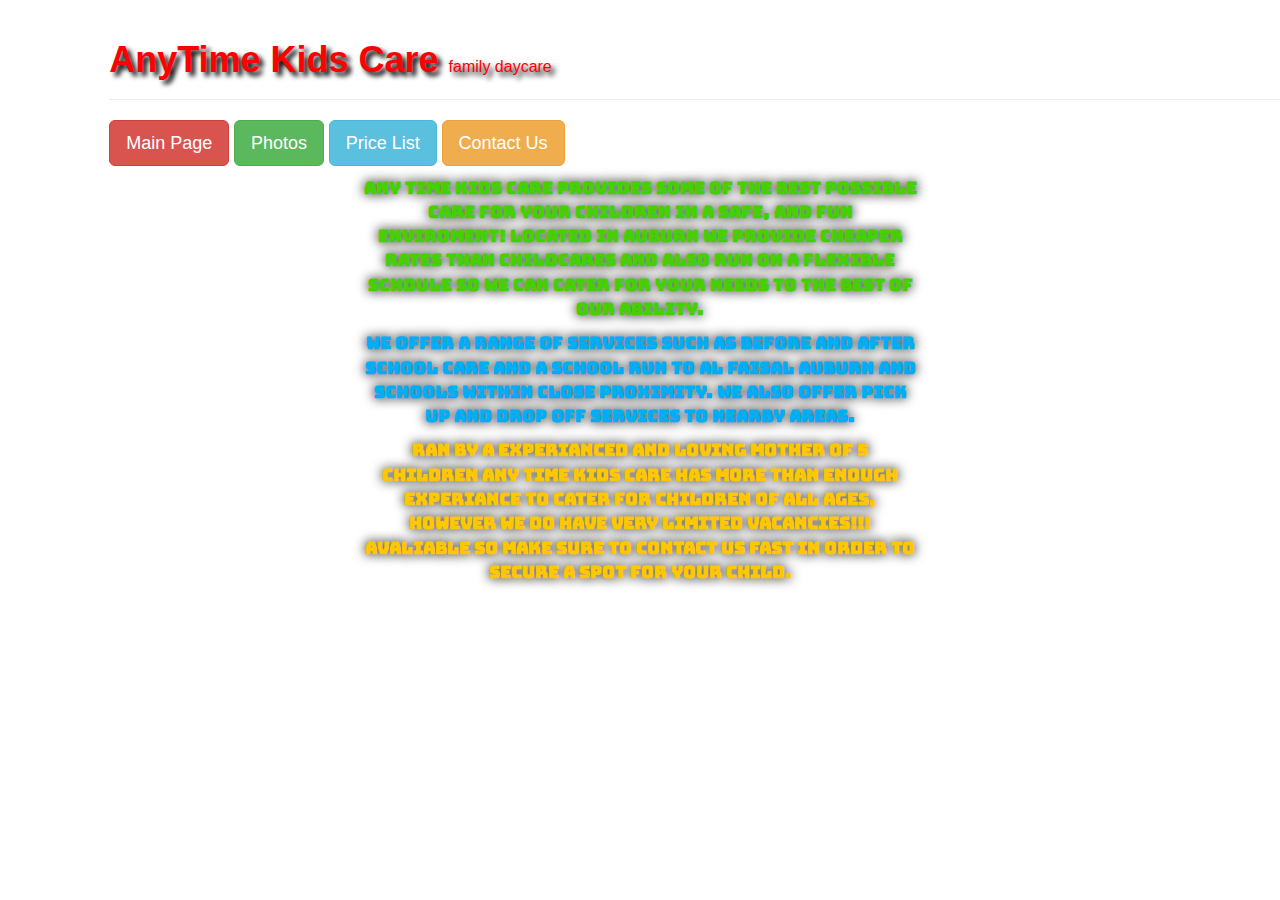
==== index.html @ 23081dc3 "a" ====
<!DOCTYPE html>
<html>
<head>
<meta charset="utf-8">
<meta http-equiv="X-UA-Compatible" content="IE=edge">
 <title>AnyTime Kids Care</title>
<link rel="stylesheet" href="css/bootstrap.css" type="text/css"/>
<link rel="stylesheet" href="css/style.css" type="text/css"/>
<link href="https://fonts.googleapis.com/css?family=Bungee|Jacques+Francois+Shadow|Ribeye+Marrow" rel="stylesheet">
    </head>
  <body>
     
       <section id="cover">
        <div class="containerfluid">
          <div id="cover-caption">
         
               <section id="title">
                 <div class="row">
                     <div class="col-lg-12 col-lg-offset-1 col-md-12 col-md-offset-1 col-sm-12 col-sm-offset-1  col-xs-12 col-xs-offset-1">
                         <div class="page-header">
                               <h1><font color=red ><strong> AnyTime Kids Care </strong><font size=3> family daycare</font> </h1>
	                     </div>
	                </div>
                </div>
                </section>

                <section id="buttons">
	   <div class="row">
	        <div class="col-lg-12 col-lg-offset-1 col-md-12 col-md-offset-1  col-sm-12 col-sm-offset-1 col-xs-12 col-xs-offset-1" >
	             <div class="a">
			      
		           <a href="index.html" class="btn btn-danger btn-lg" role="button">Main Page</a>
			           <a href="anytimekidscare(about).html" class="btn btn-success btn-lg" role="button">Photos</a>
			           <a href="anytimekidscare(price).html" class="btn btn-info btn-lg" role="button">Price List</a>
			              <a href="anytimekidscare(contact).html" class="btn btn-warning btn-lg" role="button">Contact Us</a>
			        
		         </div>
             </div>
         </div>
</section>

            
                        <section id="bodyinfo">
                             <div class="container">
                            <div class="row">
                              <div class="col-lg-6 col-lg-offset-3 col-md-8 col-md-offset-3 col-sm-8 col-sm-offset-3 col-xs-12" >
                <p></p> 
                  <p class="text-center"><font color="#45d100"> <strong>
           Any Time Kids Care provides some of the best possible care for your children in a safe, and fun enviroment! Located in Auburn we provide cheaper rates than childcares and also run on a flexible schdule so we can cater for your needs to the best of our ability.
          </font> </p>
           <p class="text-center" ><font color="#00adf7"> we offer a range of services such as BEFORE and AFTER school care and a school run to AL Faisal auburn and schools within close proximity. We also offer pick up and drop off services to nearby areas.
</font>
           </p>
           <p class="text-center"> <font color="#ffc700"> Ran by a experianced and loving mother of 5 children Any Time Kids care has more than enough experiance to cater for children of all ages, However we do have very limited vacancies!!! avaliable so make sure to contact us fast in order to secure a spot for your child.
                              </div>
                              </div>
                         </div>
                         </strong>
                         </section>
  		             </div>	
	             </div>
	
	        </div>     
</section>



<script src="https://ajax.googleapis.com/ajax/libs/jquery/2.1.3/jquery.min.js">
</script>
<script src="js/bootstrap.min.js">
</script>
</body>
</html>
---- css/style.css ----
html,
body{ height:100%;
}
	
	div.page-header{
		font-family:"Comic Sans MS", cursive, sans-serif;
		
		 }
		 #cover{
    
    background:url('../img/kids.jpg') center center no-repeat;
    background-size:cover;
    color:white;
    height:100%;
}

	
div.container{
    
  font-family: 'Bungee', cursive;
 

     
}
 h1 {text-shadow:4px 4px 5px black;}

p{text-shadow:0px 0px 12px black; }

@media all and (max-width: 1500px) { /* screen size until 1200px */
    body {
        font-size: 1.7em; /* 1.5x default size */
        
    }
@media all and (max-width: 1200px) { /* screen size until 1200px */
    body {
        font-size: 1.5em; /* 1.5x default size */
    
    }

@media all and (max-width: 992px) { /* screen size until 1200px */
    body {
        font-size: 1.4em; /* 1.5x default size */
    
    }
}
@media all and (max-width: 768px) { /* screen size until 1000px */
    body {
        font-size: 1.9em; /* 1.2x default size */
        
        }
    }
    @media all and (max-width: 500px) { /* screen size until 500px */
    body {
        font-size: 1.4em; /* 0.8x default size */
        
        }
    }
@media all and (max-width: 670px) { /* screen size until 500px */
    body {
        font-size: 1.5em; /* 0.8x default size */
        }
    }


    .mycarousel{
margin-top: 0px;
margin-bottom: 10px;

    }
    #callus{
        padding: 20px;
    }
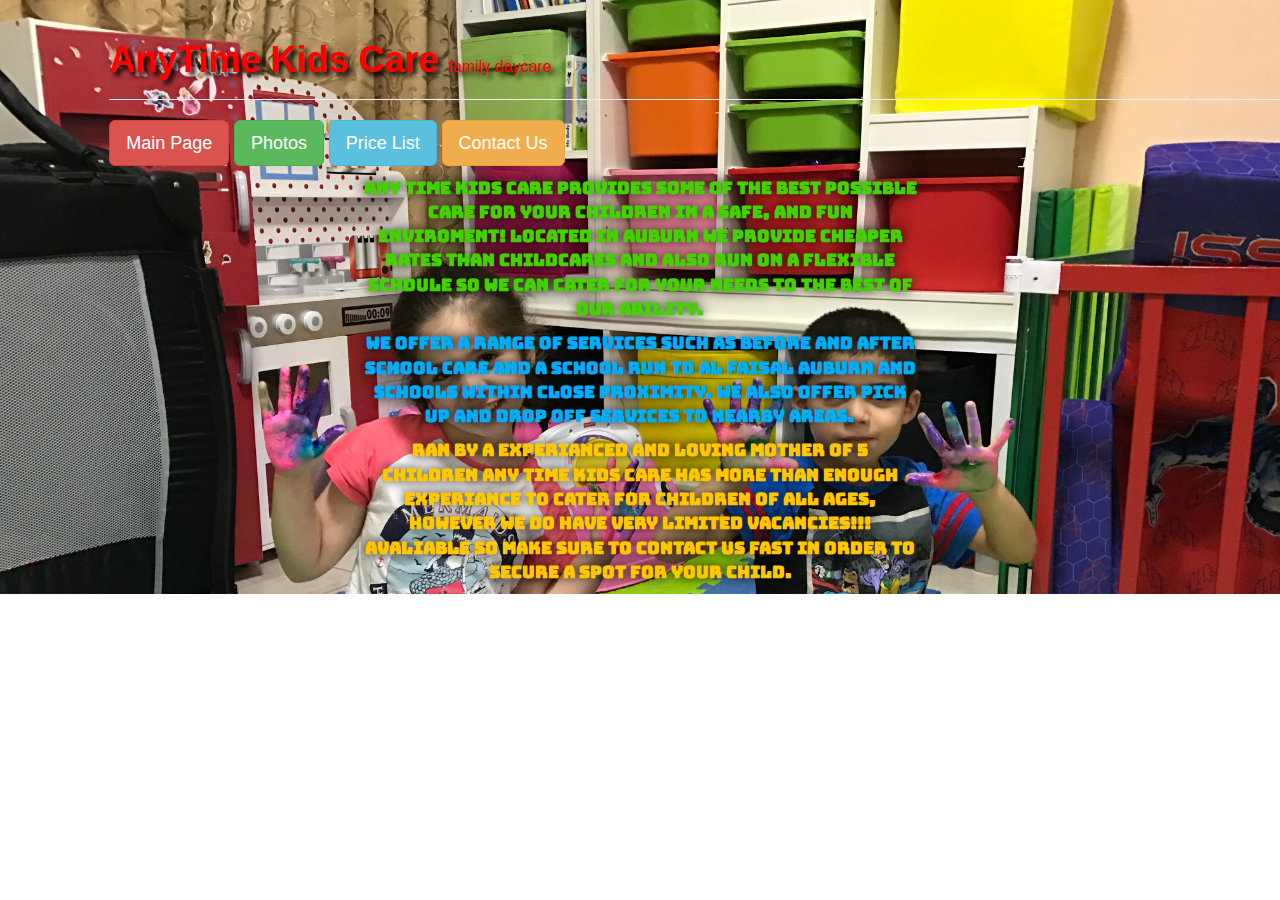
==== commit 90038150: "a" ====
--- a/index.html
+++ b/index.html
@@ -11,6 +11,7 @@
   <body>
      
        <section id="cover">
+
         <div class="containerfluid">
           <div id="cover-caption">
          
--- a/css/style.css
+++ b/css/style.css
@@ -8,10 +8,11 @@
 		 }
 		 #cover{
     
-    background:url('../img/kids.jpg') center center no-repeat;
-    background-size:cover;
-    color:white;
-    height:100%;
+        background: url(kids.JPG) no-repeat center center fixed;
+        -webkit-background-size: cover;
+        -moz-background-size: cover;
+        -o-background-size: cover;
+        background-size: cover;
 }
 
 	
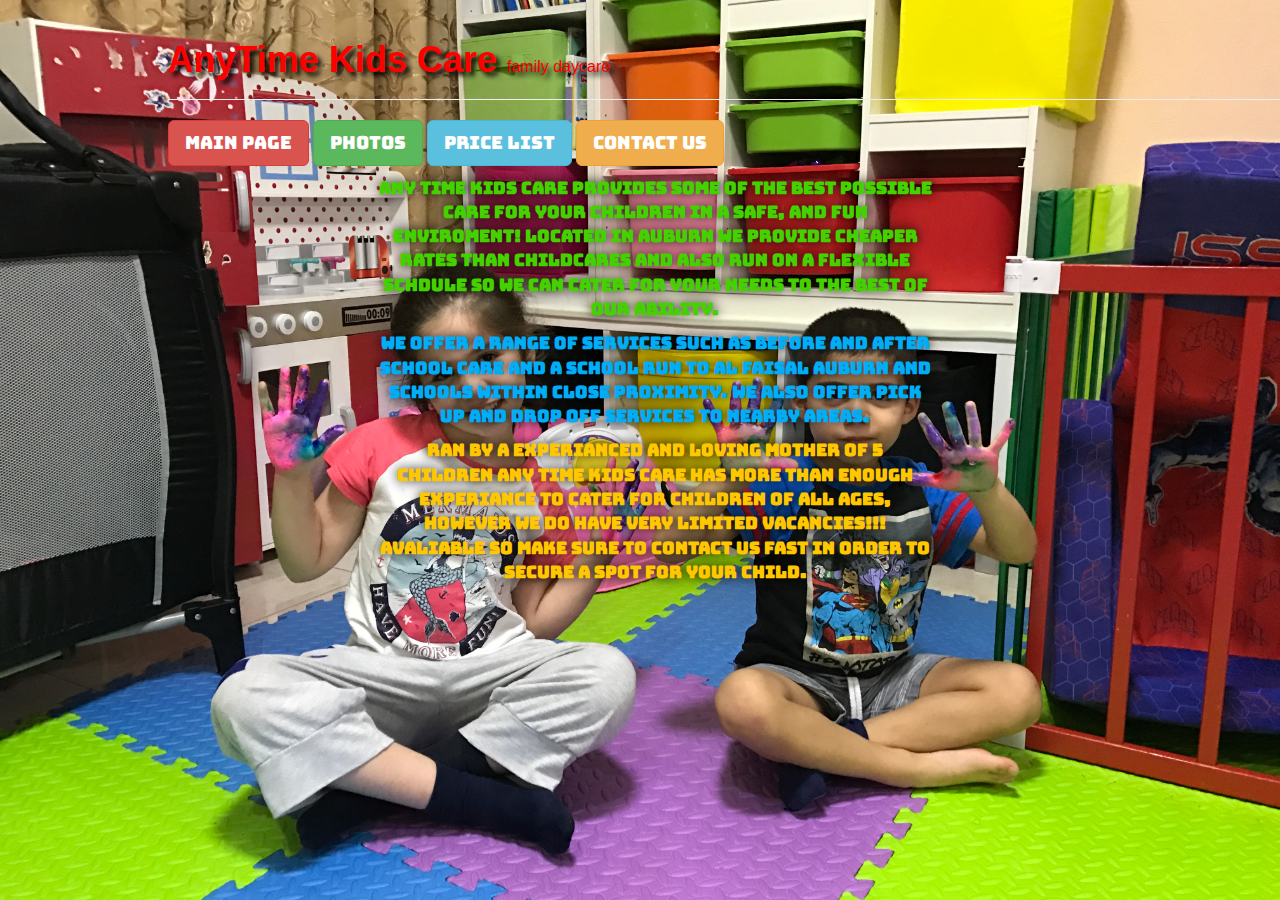
==== commit 8cd33bbd: "a" ====
--- a/index.html
+++ b/index.html
@@ -14,7 +14,7 @@
 
         <div class="containerfluid">
           <div id="cover-caption">
-         
+         <div class="container">
                <section id="title">
                  <div class="row">
                      <div class="col-lg-12 col-lg-offset-1 col-md-12 col-md-offset-1 col-sm-12 col-sm-offset-1  col-xs-12 col-xs-offset-1">
@@ -60,7 +60,7 @@
                          </section>
   		             </div>	
 	             </div>
-	
+	</div>
 	        </div>     
 </section>
 
--- a/css/style.css
+++ b/css/style.css
@@ -8,11 +8,10 @@
 		 }
 		 #cover{
     
-        background: url(kids.JPG) no-repeat center center fixed;
-        -webkit-background-size: cover;
-        -moz-background-size: cover;
-        -o-background-size: cover;
-        background-size: cover;
+    background: url(kids.JPG) center center no-repeat;
+    background-size: cover;
+    
+    height:100%;
 }
 
 	
@@ -40,7 +39,7 @@
 
 @media all and (max-width: 992px) { /* screen size until 1200px */
     body {
-        font-size: 1.4em; /* 1.5x default size */
+        font-size: 2.2em; /* 1.5x default size */
     
     }
 }
@@ -58,7 +57,7 @@
     }
 @media all and (max-width: 670px) { /* screen size until 500px */
     body {
-        font-size: 1.5em; /* 0.8x default size */
+        font-size: 2.2em; /* 0.8x default size */
         }
     }
 
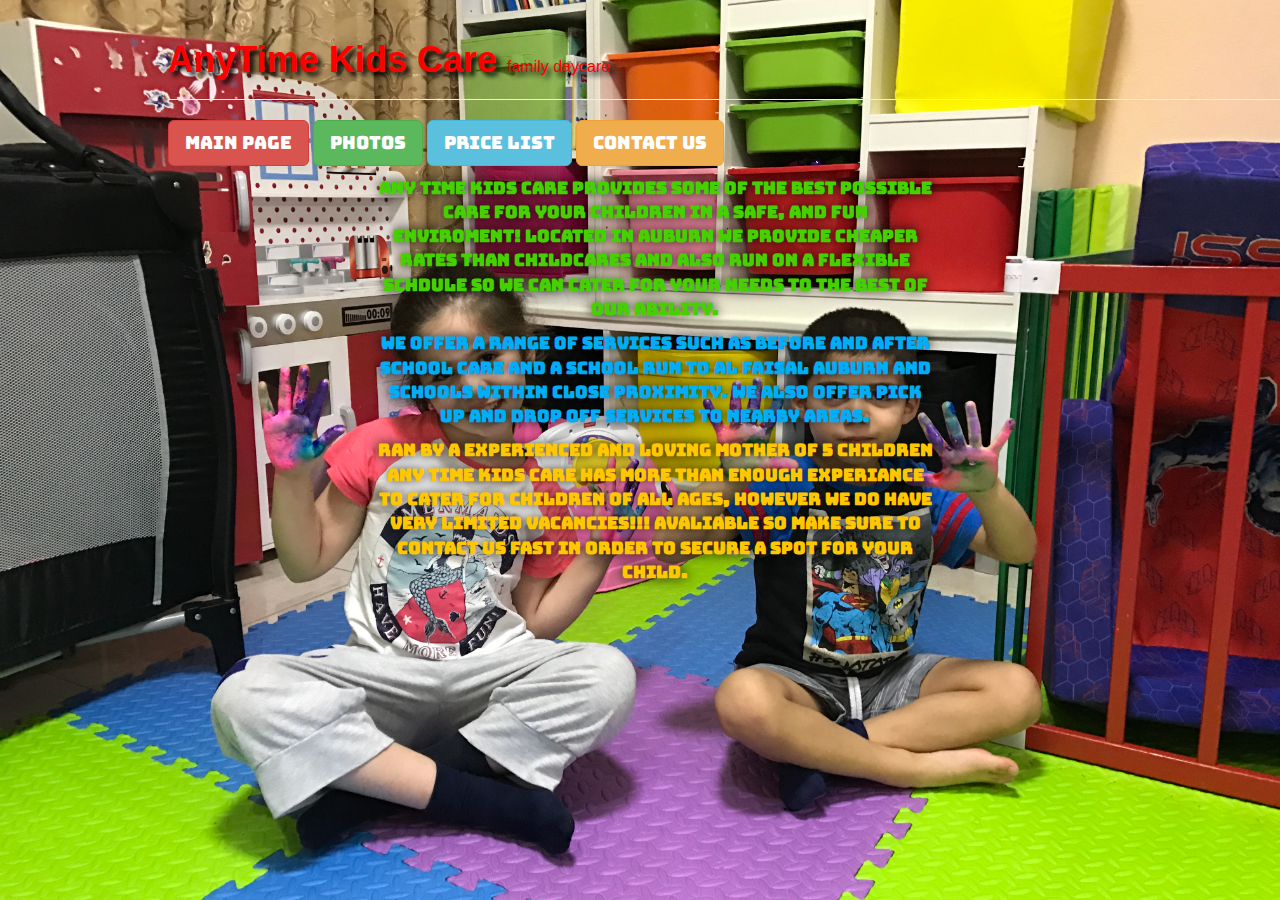
==== commit 16ec4ba3: "a" ====
--- a/index.html
+++ b/index.html
@@ -52,7 +52,7 @@
            <p class="text-center" ><font color="#00adf7"> we offer a range of services such as BEFORE and AFTER school care and a school run to AL Faisal auburn and schools within close proximity. We also offer pick up and drop off services to nearby areas.
 </font>
            </p>
-           <p class="text-center"> <font color="#ffc700"> Ran by a experianced and loving mother of 5 children Any Time Kids care has more than enough experiance to cater for children of all ages, However we do have very limited vacancies!!! avaliable so make sure to contact us fast in order to secure a spot for your child.
+           <p class="text-center"> <font color="#ffc700"> Ran by a experienced and loving mother of 5 children Any Time Kids care has more than enough experiance to cater for children of all ages, However we do have very limited vacancies!!! avaliable so make sure to contact us fast in order to secure a spot for your child.
                               </div>
                               </div>
                          </div>
